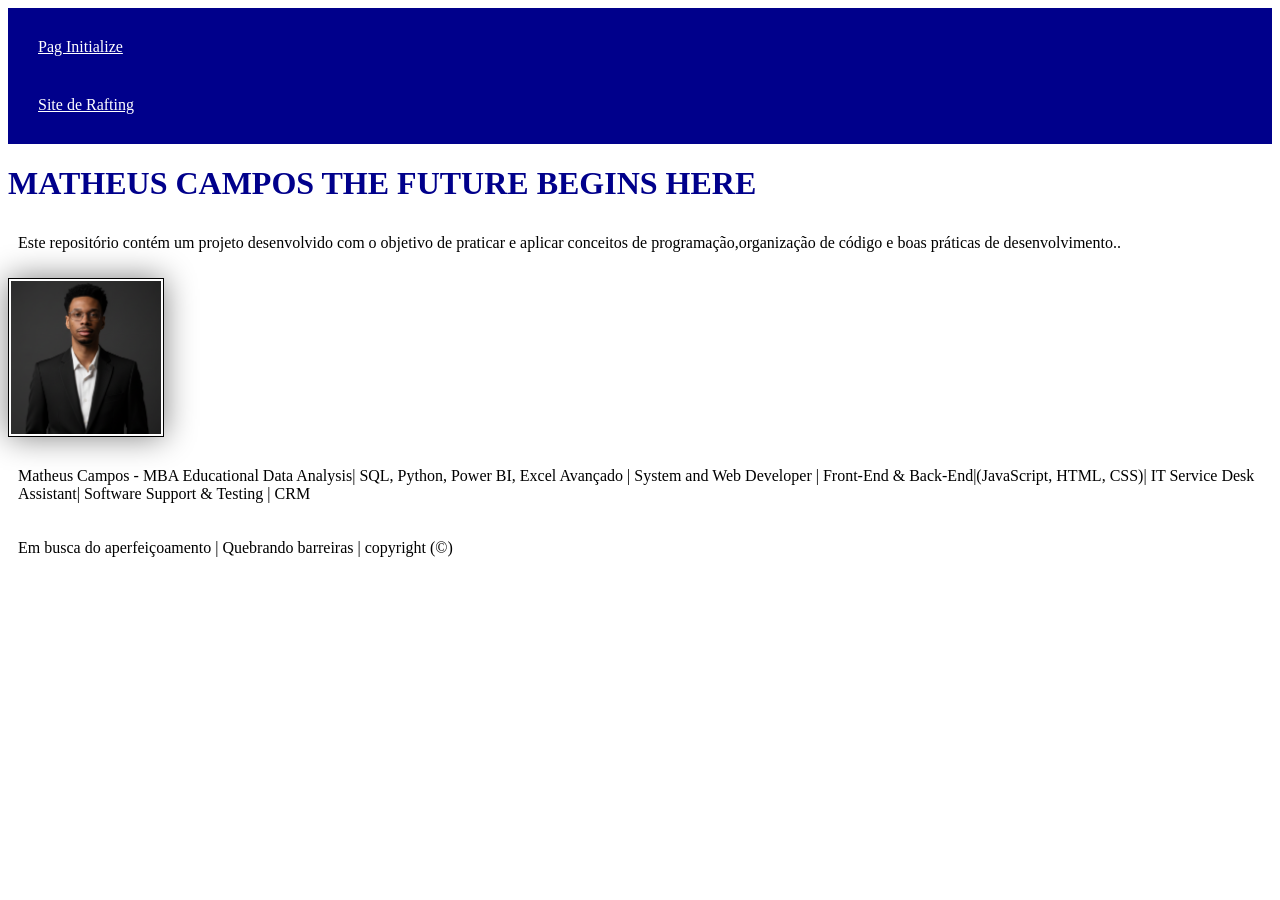
==== index.html @ 03c4fb66 "att" ====
<!DOCTYPE html>
<html lang="pt-br">

<head>
    <meta charset="UTF-8">
    <meta name="viewport" content="width=device-width, initial-scale=1.0">
    <title>Campitoo | Portfólio</title>
    <link rel="stylesheet" href="estilos/estilos.css">
</head>

<body>
    <header>
        <nav>

            <a href="#">Pag Initialize</a>
            <a href="wwr/">Site de Rafting</a>

        </nav>

    </header>
    <main>
        <h1>MATHEUS CAMPOS THE FUTURE BEGINS HERE</h1>
        <p>Este repositório contém um projeto desenvolvido com o objetivo de praticar e aplicar conceitos de
            programação,organização de código e boas práticas de desenvolvimento..</p>

        <img src="imagens/campitoperfil.png" alt="Foto de Campitoo" width="200">

        <p>Matheus Campos - MBA
            Educational Data Analysis| SQL, Python, Power BI, Excel Avançado |
            System and Web Developer | Front-End & Back-End|(JavaScript, HTML, CSS)|
            IT Service Desk Assistant| Software Support & Testing | CRM</p>

    </main>
    <footer>
        <p>Em busca do aperfeiçoamento | Quebrando barreiras | copyright (©)</p>
    </footer>

</body>

</html>
---- estilos/estilos.css ----
nav {
 background-color: darkblue;
 padding: 10px;

}

nav a {
color: white;
display: block;
padding: 20px;

}

h1 {
    color: darkblue;
}

img {
    width: 150px;
    height: auto;
    border: 1px solid black;
    padding: 2px;
    box-shadow: 0 0 30px gray;
}

p{
    padding: 10px;
}
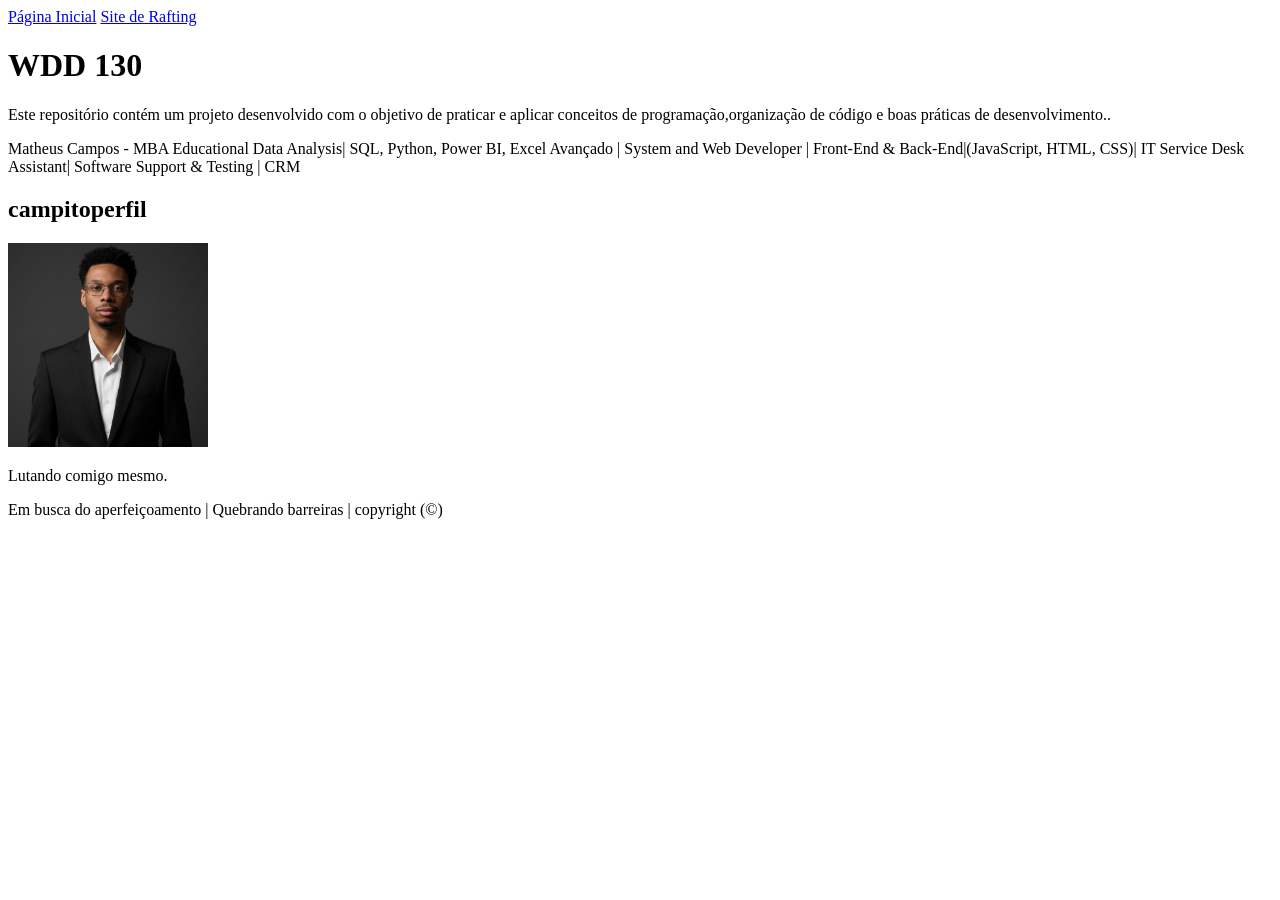
==== commit 18c1dae5: "att" ====
--- a/index.html
+++ b/index.html
@@ -3,8 +3,10 @@
 
 <head>
     <meta charset="UTF-8">
+    <meta name="author" content="Matheus Campos">
     <meta name="viewport" content="width=device-width, initial-scale=1.0">
-    <title>Campitoo | Portfólio</title>
+    <meta name="description" content="Portfólio de Matheus Campos | Estudo da BYU">
+    <title>WDD 130 | Matheus Campos</title>
     <link rel="stylesheet" href="estilos/estilos.css">
 </head>
 
@@ -12,18 +14,16 @@
     <header>
         <nav>
 
-            <a href="#">Pag Initialize</a>
+            <a href="#">Página Inicial</a>
             <a href="wwr/">Site de Rafting</a>
 
         </nav>
 
     </header>
     <main>
-        <h1>MATHEUS CAMPOS THE FUTURE BEGINS HERE</h1>
+        <h1>WDD 130</h1>
         <p>Este repositório contém um projeto desenvolvido com o objetivo de praticar e aplicar conceitos de
             programação,organização de código e boas práticas de desenvolvimento..</p>
-
-        <img src="imagens/campitoperfil.png" alt="Foto de Campitoo" width="200">
 
         <p>Matheus Campos - MBA
             Educational Data Analysis| SQL, Python, Power BI, Excel Avançado |
@@ -31,6 +31,11 @@
             IT Service Desk Assistant| Software Support & Testing | CRM</p>
 
     </main>
+     <aside>
+    <h2>campitoperfil</h2>
+    <img src="imagens/campitoperfil.png" alt="Foto de Campitoo" width="200">
+    <p>Lutando comigo mesmo.</p>
+</aside>
     <footer>
         <p>Em busca do aperfeiçoamento | Quebrando barreiras | copyright (©)</p>
     </footer>
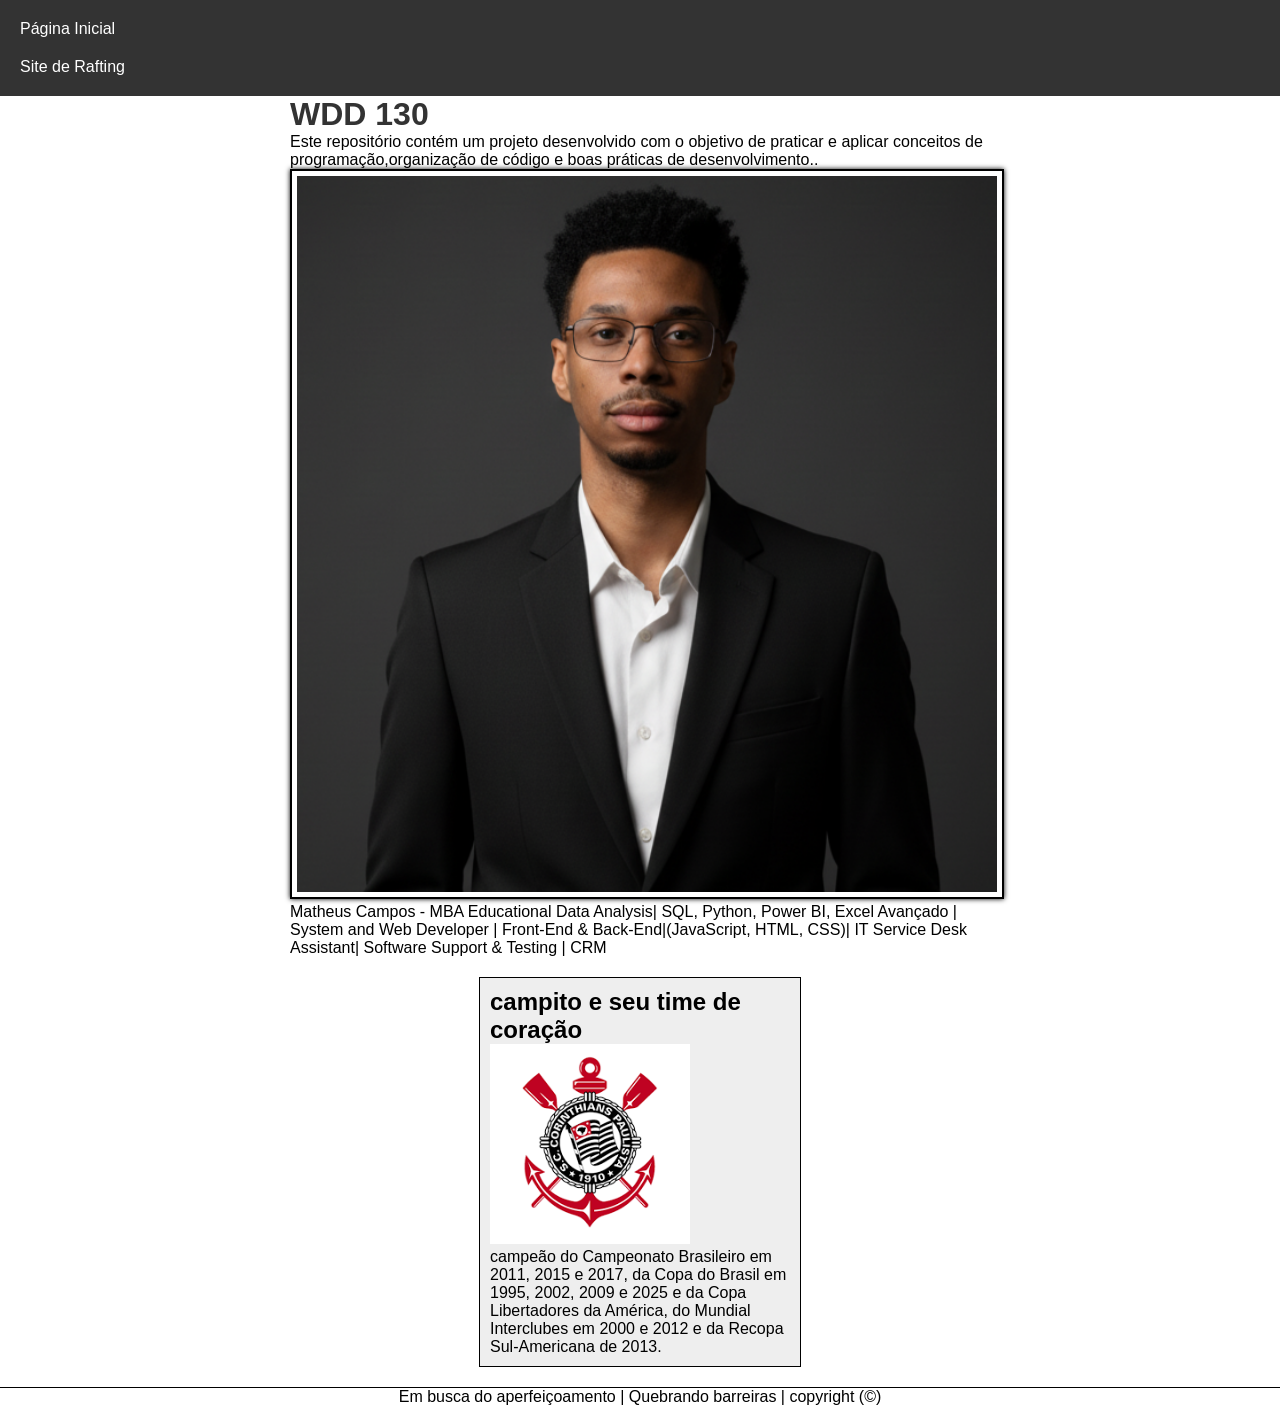
==== commit dd40ed84: "atualização" ====
--- a/index.html
+++ b/index.html
@@ -25,6 +25,8 @@
         <p>Este repositório contém um projeto desenvolvido com o objetivo de praticar e aplicar conceitos de
             programação,organização de código e boas práticas de desenvolvimento..</p>
 
+        <img src="imagens/campitoperfil.png" alt="Foto de Campitoo" width="200">
+
         <p>Matheus Campos - MBA
             Educational Data Analysis| SQL, Python, Power BI, Excel Avançado |
             System and Web Developer | Front-End & Back-End|(JavaScript, HTML, CSS)|
@@ -32,9 +34,9 @@
 
     </main>
      <aside>
-    <h2>campitoperfil</h2>
-    <img src="imagens/campitoperfil.png" alt="Foto de Campitoo" width="200">
-    <p>Lutando comigo mesmo.</p>
+    <h2>campito e seu time de coração</h2>
+    <img src="imagens/corinthians.png" alt="Foto de Campitoo" width="200">
+    <p>campeão do Campeonato Brasileiro em 2011, 2015 e 2017, da Copa do Brasil em 1995, 2002, 2009 e 2025 e da Copa Libertadores da América, do Mundial Interclubes em 2000 e 2012 e da Recopa Sul-Americana de 2013.</p>
 </aside>
     <footer>
         <p>Em busca do aperfeiçoamento | Quebrando barreiras | copyright (©)</p>
--- a/estilos/estilos.css
+++ b/estilos/estilos.css
@@ -0,0 +1,67 @@
+* {
+    margin: 0;
+    padding: 0;
+}
+
+body {
+    font-family: Arial, sans-serif;
+}
+
+
+nav {
+    background-color: #333;
+    padding: 10px;
+}
+
+
+nav a {
+    color: #fff;
+    padding: 10px;
+    display: block;
+    text-decoration: none;
+}
+
+
+main {
+    max-width: 700px;
+    margin: 0 auto;
+}
+
+
+h1 {
+    color: #333;
+}
+
+
+main img {
+    width: 100%;
+    height: auto;
+    border: 2px solid #000;
+    padding: 5px;
+    box-shadow: 0 0 5px #000;
+}
+
+aside {
+    width: 300px;
+    margin: 20px auto;
+    border: 1px solid #000;
+    padding: 10px;
+    background-color: #eee;
+    color: #000;
+}
+
+aside img {
+    width: 200px;
+    height: auto;
+}
+
+
+p {
+    padding: 0;
+}
+
+footer {
+    margin-top: 20px;
+    border-top: 1px solid #000;
+    text-align: center;
+}
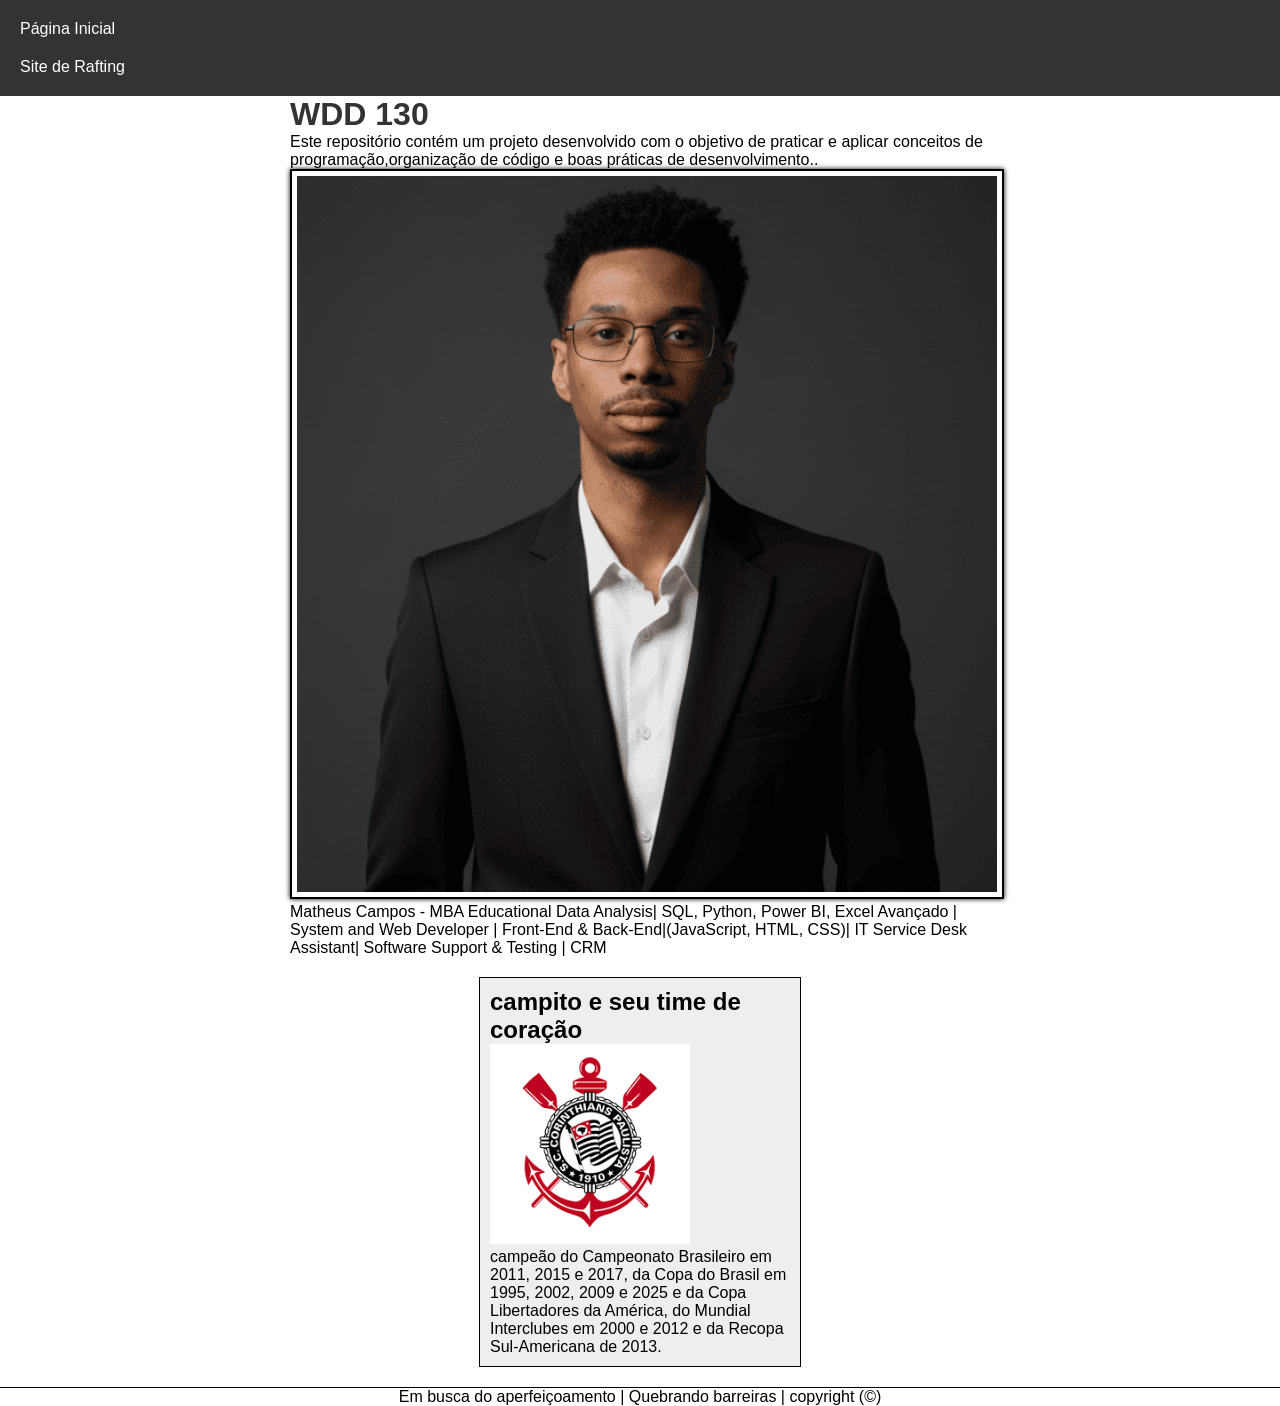
==== commit 275c8572: "att2" ====
--- a/index.html
+++ b/index.html
@@ -5,7 +5,7 @@
     <meta charset="UTF-8">
     <meta name="author" content="Matheus Campos">
     <meta name="viewport" content="width=device-width, initial-scale=1.0">
-    <meta name="description" content="Portfólio de Matheus Campos | Estudo da BYU">
+    <meta name="description" content="Portfólio de Matheus Campos com projetos e estudos da BYU. Desenvolvimento contínuo, aprendizado prático e evolução constante na área de tecnologia.!!">
     <title>WDD 130 | Matheus Campos</title>
     <link rel="stylesheet" href="estilos/estilos.css">
 </head>
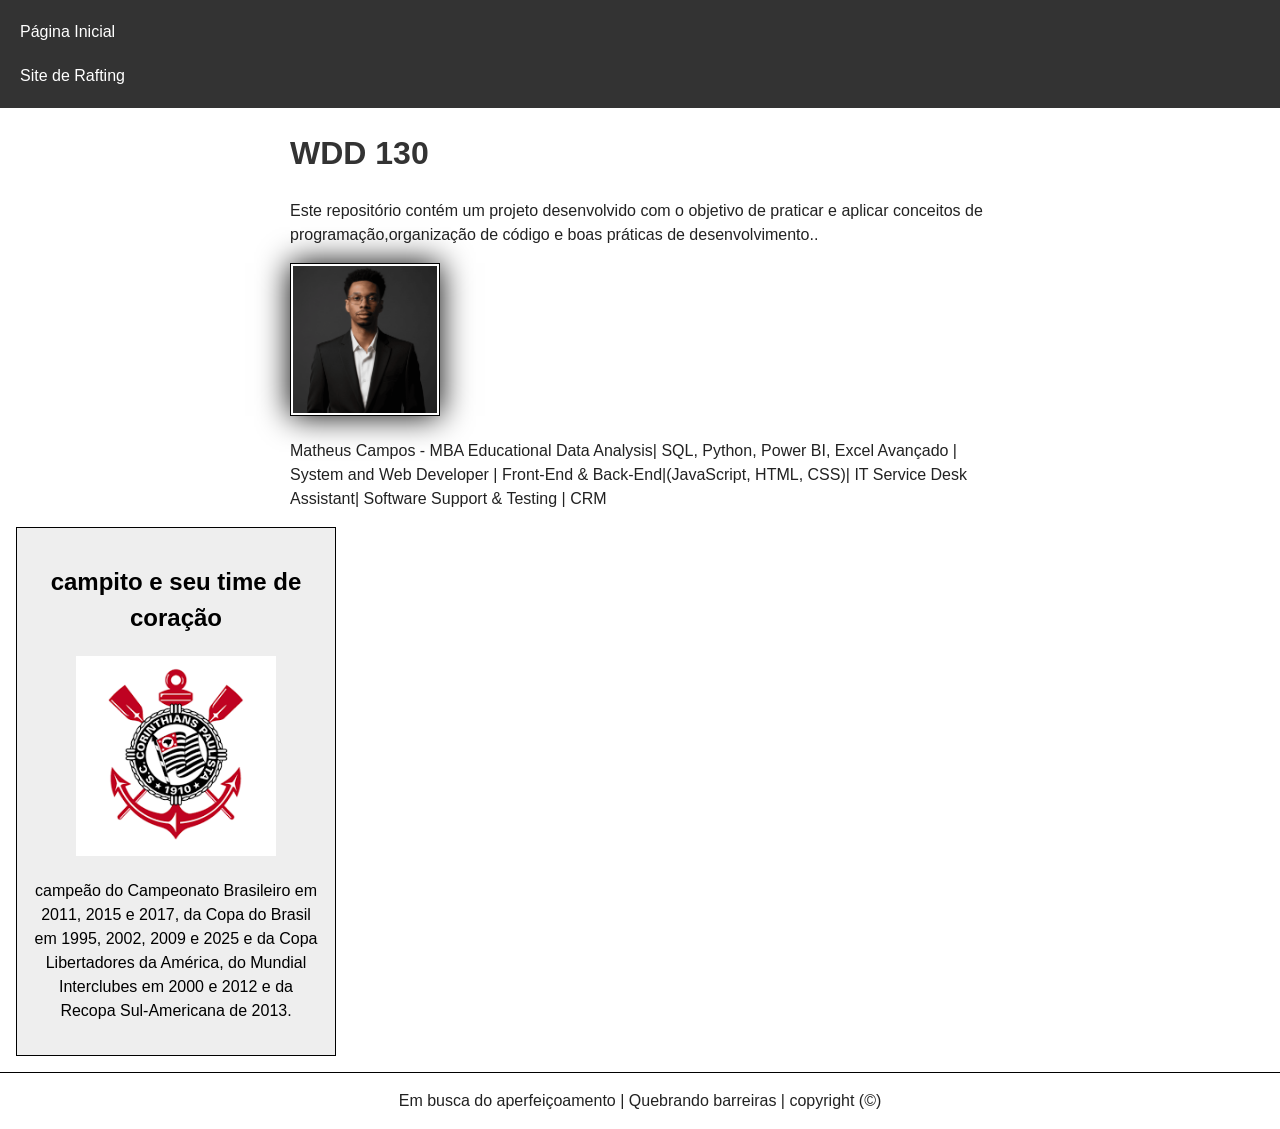
==== commit 8470e91b: "att final" ====
--- a/index.html
+++ b/index.html
@@ -3,10 +3,10 @@
 
 <head>
     <meta charset="UTF-8">
+    <meta name="viewport" content="width=device-width, initial-scale=1.0">
+    <title>WDD 130 | Matheus Campos</title>
     <meta name="author" content="Matheus Campos">
-    <meta name="viewport" content="width=device-width, initial-scale=1.0">
     <meta name="description" content="Portfólio de Matheus Campos com projetos e estudos da BYU. Desenvolvimento contínuo, aprendizado prático e evolução constante na área de tecnologia.!!">
-    <title>WDD 130 | Matheus Campos</title>
     <link rel="stylesheet" href="estilos/estilos.css">
 </head>
 
@@ -37,7 +37,7 @@
     <h2>campito e seu time de coração</h2>
     <img src="imagens/corinthians.png" alt="Foto de Campitoo" width="200">
     <p>campeão do Campeonato Brasileiro em 2011, 2015 e 2017, da Copa do Brasil em 1995, 2002, 2009 e 2025 e da Copa Libertadores da América, do Mundial Interclubes em 2000 e 2012 e da Recopa Sul-Americana de 2013.</p>
-</aside>
+    </aside>
     <footer>
         <p>Em busca do aperfeiçoamento | Quebrando barreiras | copyright (©)</p>
     </footer>
--- a/estilos/estilos.css
+++ b/estilos/estilos.css
@@ -1,10 +1,13 @@
 * {
-    margin: 0;
-    padding: 0;
+    box-sizing: border-box;
 }
 
 body {
-    font-family: Arial, sans-serif;
+    font-family: Arial, Arial, Helvetica, sans-serif;
+    line-height: 1.5;
+    color: #222;
+    background: #fff;
+    margin: 0;
 }
 
 
@@ -34,20 +37,21 @@
 
 
 main img {
-    width: 100%;
+    width: 150px;
     height: auto;
-    border: 2px solid #000;
-    padding: 5px;
-    box-shadow: 0 0 5px #000;
+    border: 1px solid #000;
+    padding: 2px;
+    box-shadow: 0 0 30px #000;
 }
 
 aside {
-    width: 300px;
-    margin: 20px auto;
+    width: 20rem;
+    margin: 1em;
     border: 1px solid #000;
-    padding: 10px;
+    padding: 1em;
     background-color: #eee;
     color: #000;
+    text-align: center;
 }
 
 aside img {
@@ -61,7 +65,7 @@
 }
 
 footer {
-    margin-top: 20px;
+    margin-top: 1em;
     border-top: 1px solid #000;
     text-align: center;
 }
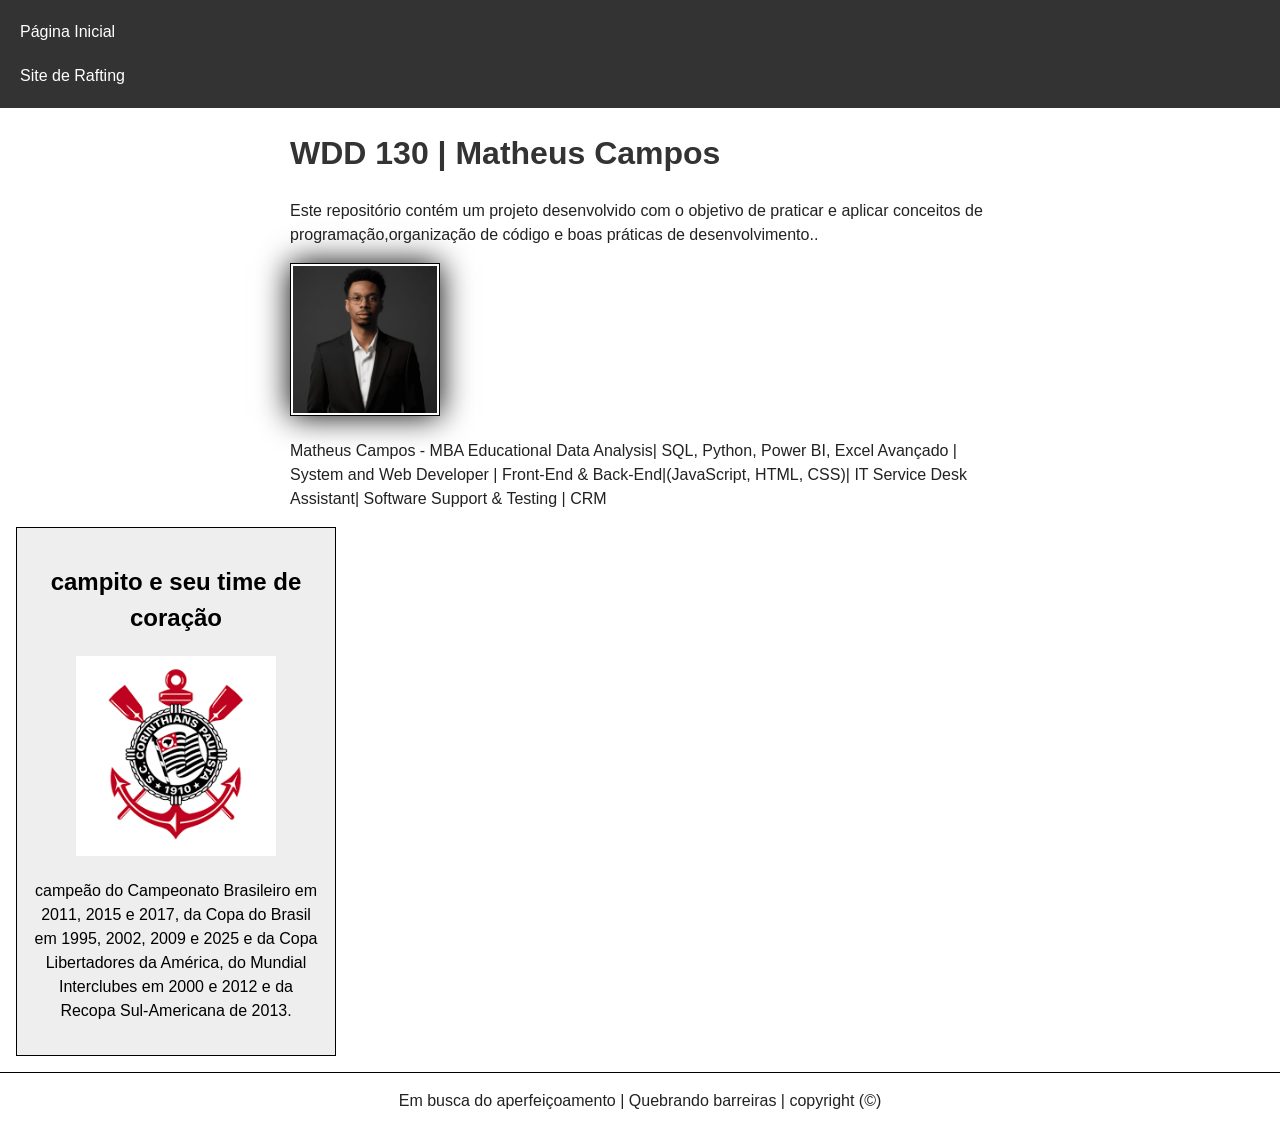
==== commit 46c55032: "attt" ====
--- a/index.html
+++ b/index.html
@@ -21,7 +21,7 @@
 
     </header>
     <main>
-        <h1>WDD 130</h1>
+        <h1>WDD 130 | Matheus Campos</h1>
         <p>Este repositório contém um projeto desenvolvido com o objetivo de praticar e aplicar conceitos de
             programação,organização de código e boas práticas de desenvolvimento..</p>
 
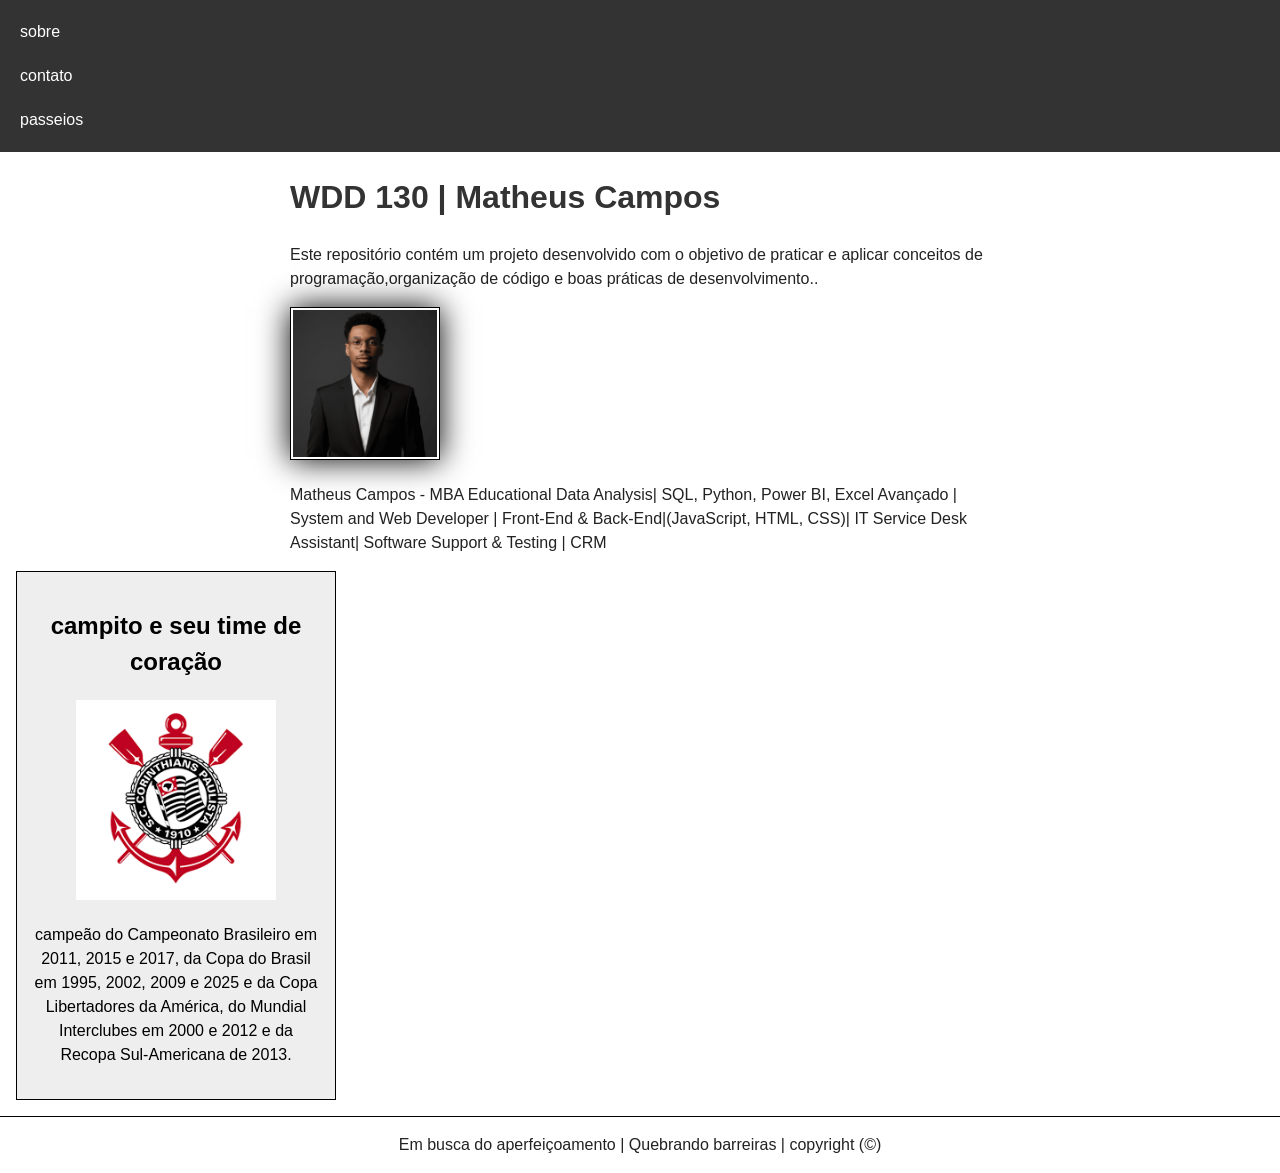
==== commit 48a4768c: "attpaginaprincipal" ====
--- a/index.html
+++ b/index.html
@@ -6,7 +6,8 @@
     <meta name="viewport" content="width=device-width, initial-scale=1.0">
     <title>WDD 130 | Matheus Campos</title>
     <meta name="author" content="Matheus Campos">
-    <meta name="description" content="Portfólio de Matheus Campos com projetos e estudos da BYU. Desenvolvimento contínuo, aprendizado prático e evolução constante na área de tecnologia.!!">
+    <meta name="description"
+        content="Portfólio de Matheus Campos com projetos e estudos da BYU. Desenvolvimento contínuo, aprendizado prático e evolução constante na área de tecnologia.!!">
     <link rel="stylesheet" href="estilos/estilos.css">
 </head>
 
@@ -14,8 +15,9 @@
     <header>
         <nav>
 
-            <a href="#">Página Inicial</a>
-            <a href="wwr/">Site de Rafting</a>
+            <a href="sobre.html">sobre</a>
+            <a href="contato.html">contato</a>
+            <a href="passeios.html">passeios</a>
 
         </nav>
 
@@ -33,10 +35,11 @@
             IT Service Desk Assistant| Software Support & Testing | CRM</p>
 
     </main>
-     <aside>
-    <h2>campito e seu time de coração</h2>
-    <img src="imagens/corinthians.png" alt="Foto de Campitoo" width="200">
-    <p>campeão do Campeonato Brasileiro em 2011, 2015 e 2017, da Copa do Brasil em 1995, 2002, 2009 e 2025 e da Copa Libertadores da América, do Mundial Interclubes em 2000 e 2012 e da Recopa Sul-Americana de 2013.</p>
+    <aside>
+        <h2>campito e seu time de coração</h2>
+        <img src="imagens/corinthians.png" alt="Foto de Campitoo" width="200">
+        <p>campeão do Campeonato Brasileiro em 2011, 2015 e 2017, da Copa do Brasil em 1995, 2002, 2009 e 2025 e da Copa
+            Libertadores da América, do Mundial Interclubes em 2000 e 2012 e da Recopa Sul-Americana de 2013.</p>
     </aside>
     <footer>
         <p>Em busca do aperfeiçoamento | Quebrando barreiras | copyright (©)</p>
